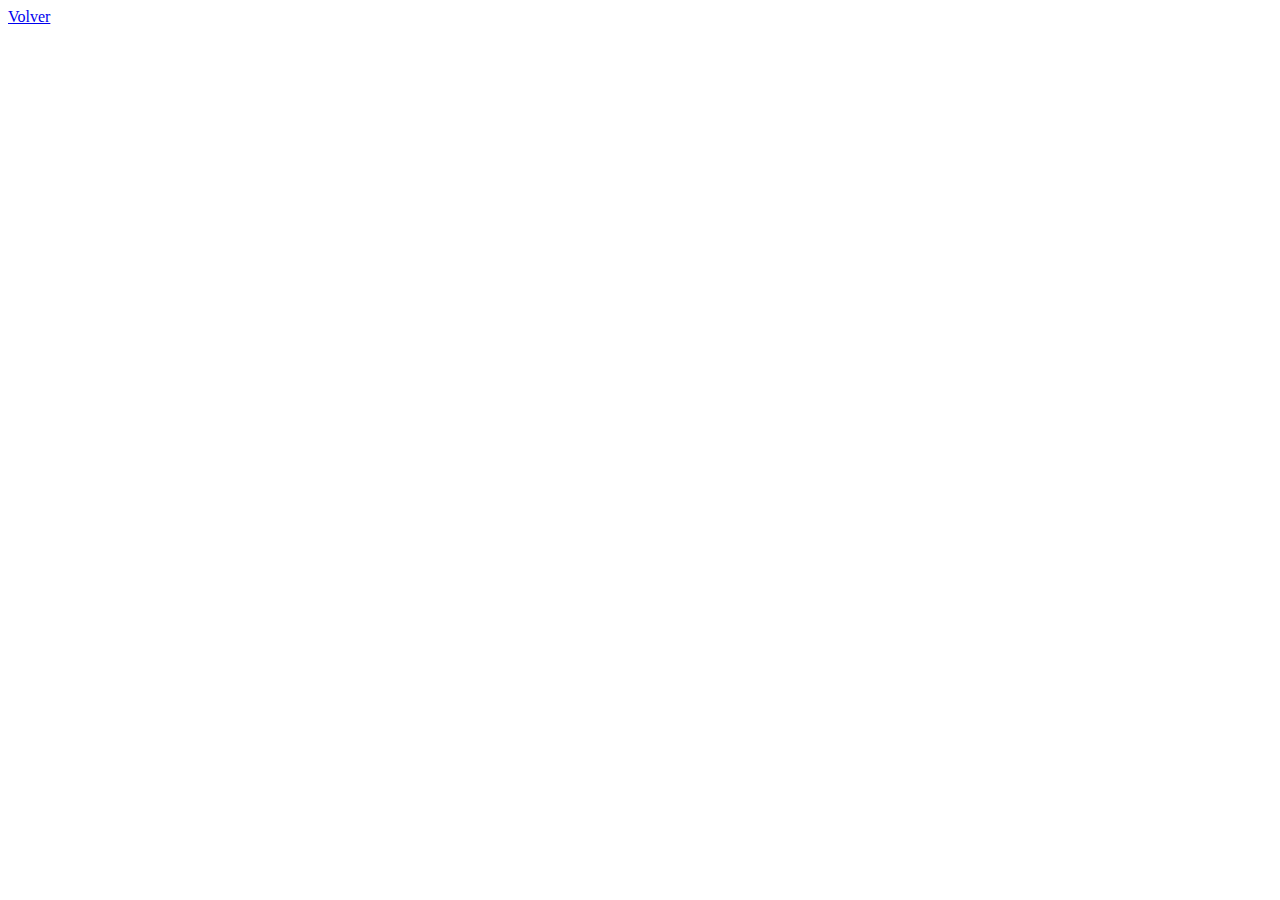
==== Bienes raices/nosotros.html @ 2ae88d81 "commit inicial" ====
<!DOCTYPE html>
<html lang="en">

<head>
  <meta charset="UTF-8">
  <meta name="viewport" content="width=device-width, initial-scale=1.0">
  <meta http-equiv="X-UA-Compatible" content="ie=edge">
  <title>Document</title>
</head>

<body>
  <a href="index.html">Volver</a>

</body>

</html>
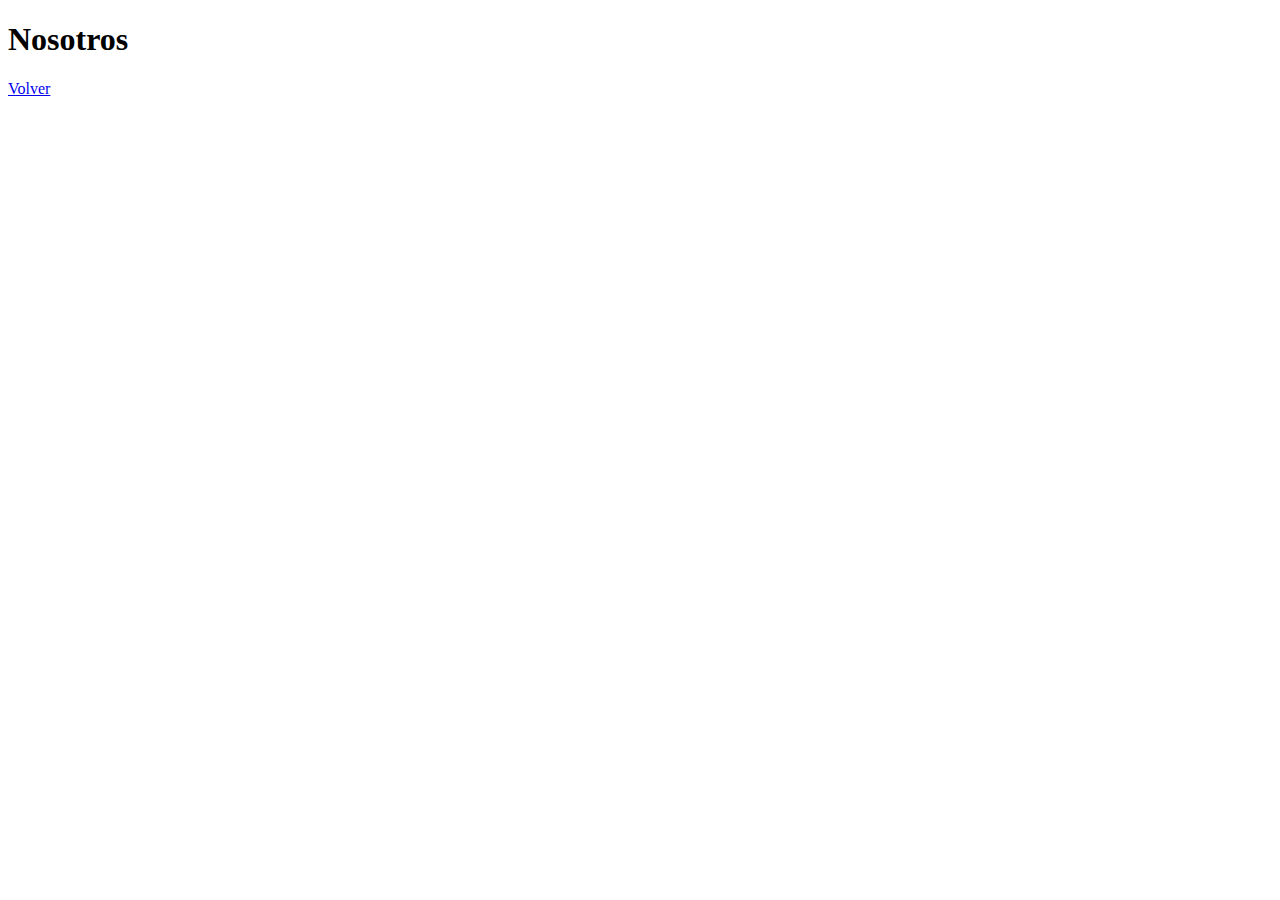
==== commit 119d331c: "cuarto commit" ====
--- a/Bienes raices/nosotros.html
+++ b/Bienes raices/nosotros.html
@@ -1,16 +1,15 @@
 <!DOCTYPE html>
 <html lang="en">
+  <head>
+    <meta charset="UTF-8" />
+    <meta name="viewport" content="width=device-width, initial-scale=1.0" />
+    <meta http-equiv="X-UA-Compatible" content="ie=edge" />
+    <title>Document</title>
+    <link rel="stylesheet" href="css/styles.css" />
+  </head>
 
-<head>
-  <meta charset="UTF-8">
-  <meta name="viewport" content="width=device-width, initial-scale=1.0">
-  <meta http-equiv="X-UA-Compatible" content="ie=edge">
-  <title>Document</title>
-</head>
-
-<body>
-  <a href="index.html">Volver</a>
-
-</body>
-
+  <body>
+    <h1>Nosotros</h1>
+    <a href="index.html">Volver</a>
+  </body>
 </html>
--- a/Bienes raices/css/styles.css
+++ b/Bienes raices/css/styles.css
@@ -0,0 +1,36 @@
+/*Globales*/
+.contenedor {
+  max-width: 1200px;
+  margin: 0 auto;
+}
+
+/*Header*/
+.site-header.inicio {
+  background-image: url(../img/header.jpg);
+  background-position: center center;
+  background-size: cover;
+  height: 100vh;
+  min-height: 600px;
+}
+
+.barra {
+  display: flex;
+  justify-content: space-between;
+  align-items: center;
+  padding-top: 30px;
+}
+
+.navegacion a {
+  color: white;
+  text-decoration: none;
+  font-size: 18px;
+  margin-right: 20px;
+}
+
+.navegacion a:hover {
+  color: #71b100;
+}
+
+.navegacion a:last-of-type {
+  margin: 0;
+}
